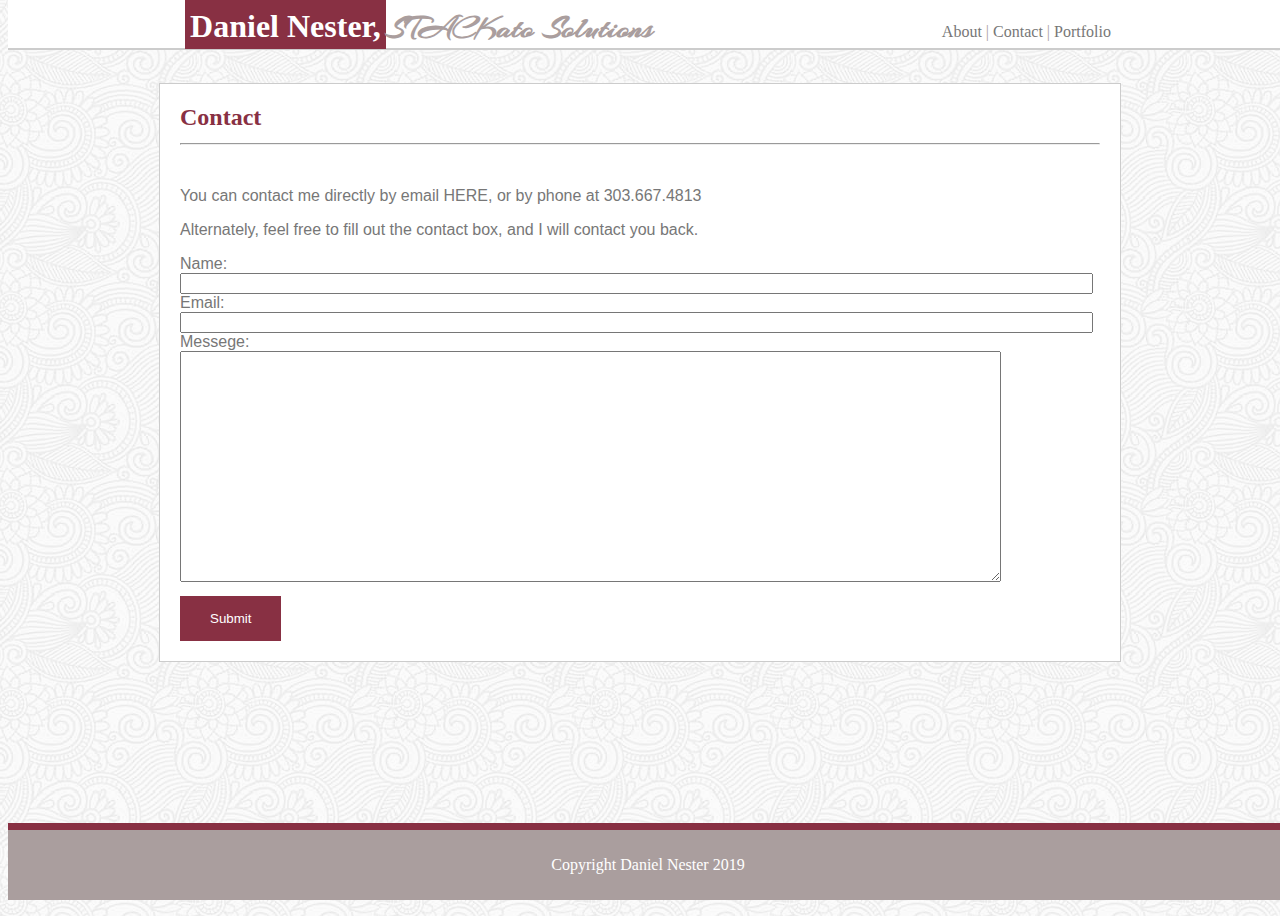
==== contact.html @ e623e780 "attached downloadable resume, updated colors, updated portfolio page, added contact info" ====
<!DOCTYPE html>
<html lang="en">
<head>
    <meta charset="UTF-8">
    <meta name="viewport" content="width=device-width, initial-scale=1.0">
    <meta http-equiv="X-UA-Compatible" content="ie=edge">
    <title>Contact</title>
    <link href="assets/css/styles.css" rel="stylesheet">
    <link href='https://fonts.googleapis.com/css?family=Arizonia' rel='stylesheet'>
</head>
<body>
    <div class="body">
        <div class="back">
            <header class="head">
                <h1 id="title" >Daniel Nester,</h1><h1 id="subtitle">STACKato Solutions</h1>
                <nav class="navigation">
                    <a href="index.html">About</a><span> |</span> <a href="contact.html">Contact</a><span> |</span> <a href="portfolio.html">Portfolio</a>
                </nav>
            </header>
            <div class="contactbox" id="contact">
                <h2>Contact <hr /></h2>
                <p class="break">You can contact me directly by email <a href="mailto:bassoonester@gmail.com">HERE</a>, or by phone at 303.667.4813</p>
                <p class="break">Alternately, feel free to fill out the contact box, and I will contact you back.</p>
            
                    <form class="break" id="forming">
                    Name: <br>
                    <input type="text" size="111%"><br>
                    Email: <br>
                    <input type="text" size="111%"><br>
                    Messege:<br>
                    <textarea rows="15" cols="100%">  
                    </textarea> <br>
                    <input type="submit" value="Submit" class="button">
                </form>
            </div>
            <footer>
                <p style="text-align: center;">Copyright Daniel Nester 2019</p> 
            </footer>
        </div>
   </div> 
</body>
</html>
---- assets/css/styles.css ----
.body {
    min-height:100vh;
    display:grid;
    grid-template-rows: auto 1fr auto;
}
.head {
    border-bottom-style: solid;
    border-color: #cccccc;
    border-width:2px;
    text-align:center;
    color:#ffffff;
    font-family: 'Georgia', Times, Times New Roman, serif;
    background-color:#ffffff;
    width:100%;
    padding-top:8px;
    position:absolute;
    top:0;
    
   
    
   
    
}
#title {
    background-color: #883043;
    display:inline;
    padding:5px;
    padding-top:8px; 
}
.navigation {
    background-color:#ffffff;
    color:#aa9e9e;
    display:inline;
    padding-top:20px;
    margin-left:285px;

}
#subtitle {
    color:#aa9e9e;
    display:inline;
    font-family:'Arizonia';
    
}
a:link {
    text-decoration:none;
    color:#777777;
    
}
a:visited {
    text-decoration:none;
    color:#777777;
}
.about {
    position:relative;
    top:75px;
    border-left:1px solid #cccccc;
    border-right:1px solid #cccccc;
    border-bottom:1px solid #cccccc;
    border-top:1px solid #cccccc;
    width:960px;
    margin:0 auto; 
    background-color:#ffffff;
    font-family:'Arial', 'Helvetica Neue', Helvetica, sans-serif;
    color:#aa9e9e;
    padding-left:20px;
    
}
html {
    background-image: url(../images/symphony.png);
    
}
footer {
    background-color:#aa9e9e;
    padding-top:10px;
    padding-bottom:10px;
    position:fixed;
    bottom:0;
    border-top-style:solid;
    border-color:#883043;
    border-width:7px;
    color:white;
    width:100%;
   

}
h2 {
    color:#883043;
    padding-top:-5px;
    padding-left:20px;
    padding-bottom:10px;
    font-family: 'Georgia', Times, Times New Roman, serif;   
}
#mepic {
    padding-left:20px;
    padding-right:20px;
    padding-top:5px;
    padding-bottom:5px;
}
hr {
    margin-right:20px;
    color:#cccccc;
}
.contactbox {
    padding-bottom:20px;
    padding-top:-20px;
    position:relative;
    top:75px;
    border-left:1px solid #cccccc;
    border-right:1px solid #cccccc;
    border-bottom:1px solid #cccccc;
    border-top:1px solid #cccccc;
    width:960px;
    margin:0 auto; 
    background-color:#ffffff;
    font-family:'Arial', 'Helvetica Neue', Helvetica, sans-serif;
    color:#777777;
    
}
.break {
    padding-left:20px;
}

.button {
    background-color: #883043;
    border: none;
    color: white;
    padding-top:15px;
    padding-bottom:15px;
    padding-left:30px;
    padding-right:30px;
    margin-top:10px;
    text-align: center;
    text-decoration: none;
    display: inline-block; 
    cursor: pointer; 
}
.button:hover {
    background-color:black;
}
.linkpic {
    box-sizing: border-box;
    left:20px;
    margin-bottom:30px;
    margin-left:20px;
    border-style:solid;
    border-width: 1px;
    border-color: #777777;

   
    
}
.btn1, .btn2, .btn3, .btn4 {
    background-color: #883043;
    border: none;
    color: white;
    padding-top:15px;
    padding-bottom:15px;
    padding-left:30px;
    padding-right:30px;
    margin-top:10px;
    text-align: center;
    text-decoration: none;
    display: inline-block;
}

#btn1 {
    padding-left: 53px;
    padding-right:53px;
}

#btn2 {
    padding-left:32px;
    padding-right:32px;
}

#btn3{
    padding-left:53px;
    padding-right:53px;
}
.container {
    position: relative;
    width: 50%;
    
  }
   
  .container .btn1 {
    position: absolute;
    top:-2px;
    left:20px;
    font-size: 16px;
    padding-top:10px;
    padding-bottom:10px;
    padding-left:75px;
    padding-right:68px;
    border: none;
    cursor: pointer;
    border-radius: 5px;
  }
  
  .container .btn1:hover {
    background-color: black;
  }
  .container .btn2 {
    position: absolute;
    top:-2px;
    left:20px;
    font-size: 16px;
    padding-top:10px;
    padding-bottom:10px;
    padding-left:34px;
    padding-right:34px;
    border: none;
    cursor: pointer;
    border-radius: 5px;
  }
  
  .container .btn2:hover {
    background-color: black;
  }
  .container .btn3 {
    position: absolute;
    top:-2px;
    left:20px;
    font-size: 16px;
    padding-top:10px;
    padding-bottom:10px;
    padding-left:60px;
    padding-right:40px;
    border: none;
    cursor: pointer;
    border-radius: 5px;
  }
  
  .container .btn3:hover {
    background-color: black;
  }
  .container .btn4 {
    position: absolute;
    top:-2px;
    left:20px;
    font-size: 16px;
    padding-top:10px;
    padding-bottom:10px;
    padding-left:60px;
    padding-right:40px;
    border: none;
    cursor: pointer;
    border-radius: 5px;
  }
  
  .container .btn4:hover {
    background-color: black;
  }
  #bassoonpic {
      position:absolute;
      top:338px;
      left:270px;
      float:left;
     
  }
 #weatherpic {
     position: absolute;
     top:104px;
     left:270px;
     float:left;
 }


  @media screen and (min-width:769px) and (max-width:980px) {

    #title {
        position:static;
        float:left;
        display:block;
    }
    #subtitle {
    text-align: left;
    margin-top:30px;
    position:static;
    left:0;
    display:block;
    float:left;
    }
    .navigation {
    min-width:100%;
    margin-left:10px;
    padding-top:5px;
    margin-top:40px;
    position:static;
    left:0;
    display:block;
    }
    .about {
    margin-top:50px;
    overflow-wrap:break-word;
    word-wrap:break-word;
    width:750px;
    height:530px;
    }
    #pOne { 
    float:none;
    position:absolute;
    top:100px;
    right:10px;
    max-width:500px;
    overflow-wrap:break-word;
    word-wrap:break-word;
    }
    #pTwo{
    float:none;
    position:absolute;
    top:190px;
    right:10px;
    max-width:500px;
    overflow-wrap:break-word;
    word-wrap:break-word;
    }
    #pThree{
    float:none;
    position:absolute;
    top:300px;
    max-width:700px;
    margin-left:20px;
    overflow-wrap:break-word;
    word-wrap:break-word;
    }
    #pFour{
    float:none;
    position:absolute;
    top:350px;
    max-width:720px;
    overflow-wrap:break-word;
    word-wrap:break-word;
    }
    #pFive{
    float:none;
    position:absolute;
    top:420px;
    max-width:700px;
    overflow-wrap:break-word;
    word-wrap:break-word;
    }
    footer {
    position:absolute;
    bottom:-350px;
    }
    .contactbox {
    max-width:600px;
    }
    input {
    max-width:530px;
    }
    textarea {
    max-width:530px;
    }
    #placeholders {
    margin-top:50px;
    }
    #contact {
    margin-top:50px;
    }
}







  @media screen and (min-width:641px) and (max-width:768px) {
    #title {
    position:static;
    left:0;
    display:block;
    margin-left:-400px;   
    }
    #subtitle {
    text-align: left;
    padding-bottom:5px;
    margin-bottom:5px;
    position:static;
    left:1;
    display:block;
    float:left;
    margin-top:-75px;
    margin-left:310px;
    padding-bottom:55px;
    padding-top:15px;
    background-color:white;
    }
    .navigation {min-width:100%;
    margin-left:0px;
    text-align:left;
    padding-top:5px;
    padding-bottom:5px;
    position:static;
    left:0;
    display:block;
    margin-top:-40px;
    text-align:center;
    float:left;
    }
    .about {
    margin-top:150px;
    overflow-wrap:break-word;
    word-wrap:break-word;
    width:600px;
    height:550px;
    }
    #pOne{ 
    float:left;
    position:absolute;
    top:100px;
    right: 20px;
    max-width:350px;
    overflow-wrap:break-word;
    word-wrap:break-word;
    }
    #pTwo{
    float:none;
    position:absolute;
    top:180px;
    right:20px;
    max-width:350px;
    overflow-wrap:break-word;
    word-wrap:break-word;
    }
    #pThree{
    float:none;
    position:absolute;
    top:320px;
    max-width:600px;
    overflow-wrap:break-word;
    word-wrap:break-word;
    }
    #pFour{
    float:none;
    position:absolute;
    top:370px;
    max-width:600px;
    overflow-wrap:break-word;
    word-wrap:break-word;
    margin-left:-20px;
    }
    #pFive{
    float:none;
    position:absolute;
    top:450px;
    max-width:600px;
    overflow-wrap:break-word;
    word-wrap:break-word;
    margin-left:-20px;
    }
    footer {
    position:absolute;
    bottom:-440px;
    }
    .contactbox {
    margin-top:150px;
    max-width:600px;
    }
    input {
    max-width:530px;
    }
    textarea {
    max-width:530px;
    }
    #placeholders {
    margin-top:100px;
    }
    #contact {
    margin-top:100px;
    }
    #box {
    margin-top:100px;
    }
    }

  @media screen and (max-width:640px) {


#title {

position:static;
left:0;
display:block;
}
#subtitle {
text-align: left;
padding-bottom:5px;
margin-bottom:5px;
position:static;
left:0;
display:block;
}
.navigation {min-width:100%;
 
  margin-left:0px;
  text-align:left;
  padding-top:5px;
  margin-top:5px;
  padding-bottom:5px;
  position:static;
  left:0;
  display:block;
}
.about {
    margin-top:150px;
    overflow-wrap:break-word;
    word-wrap:break-word;
    width:260px;
    height:1100px; 
}
#pOne{ float:none;
    position:absolute;
    top:350px;
    max-width:250px;
    overflow-wrap:break-word;
    word-wrap:break-word;
}
#pTwo{
    float:none;
    position:absolute;
    top:470px;
    max-width:250px;
    overflow-wrap:break-word;
    word-wrap:break-word;
}
#pThree{
    float:none;
    position:absolute;
    top:650px;
    max-width:250px;
    overflow-wrap:break-word;
    word-wrap:break-word;
}
#pFour{
    float:none;
    position:absolute;
    top:770px;
    max-width:250px;
    overflow-wrap:break-word;
    word-wrap:break-word;
    margin-left:-20px;
}
#pFive{
    float:none;
    position:absolute;
    top:930px;
    max-width:250px;
    overflow-wrap:break-word;
    word-wrap:break-word;
    margin-left:-20px;
}
footer {position:absolute;
bottom:-1000px;}
.contactbox {
    margin-top:150px;
    max-width:300px;
}
input {
    max-width:230px;
}
textarea {
    max-width:230px;
}
#placeholders {
    height:870px;
}
#bassoonpic {
float:none;
position:absolute;
top:600px;
left:0px;
}
.btn1  {
    width:56px;
}
.btn2 {
    width:130px;
}
.btn3 {
    width:100px;
}
}
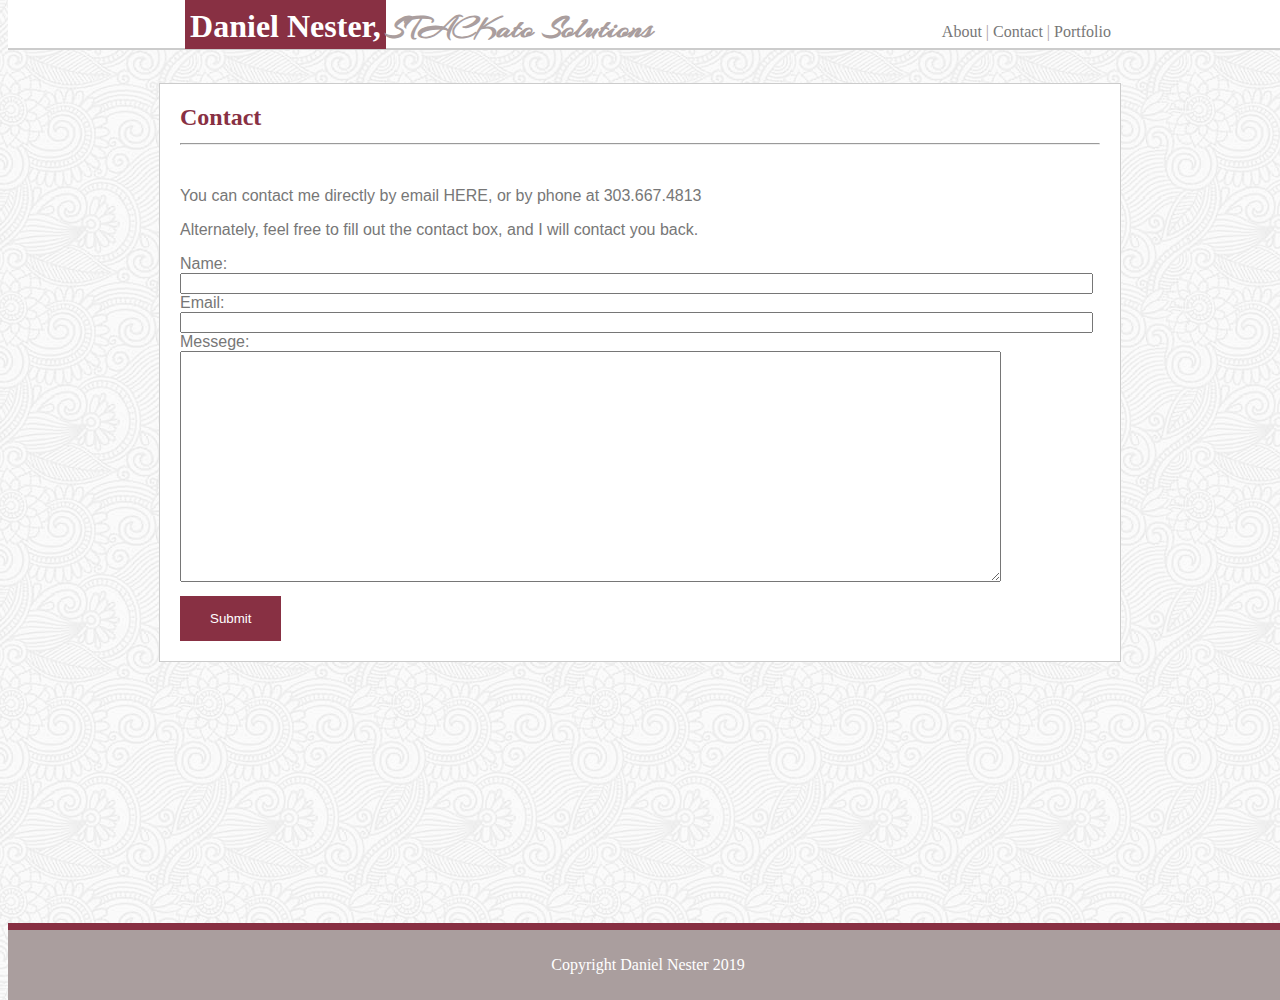
==== commit ca403ebb: "removed node stuff, added outside form submission functionality, built and linked Bonez page" ====
--- a/contact.html
+++ b/contact.html
@@ -22,15 +22,16 @@
                 <p class="break">You can contact me directly by email <a href="mailto:bassoonester@gmail.com">HERE</a>, or by phone at 303.667.4813</p>
                 <p class="break">Alternately, feel free to fill out the contact box, and I will contact you back.</p>
             
-                    <form class="break" id="forming">
+                    <form class="break" id="forming" action="https://formspree.io/xvoplyvd" method="POST" target="_blank">
                     Name: <br>
-                    <input type="text" size="111%"><br>
+                    <input type="text" name="userName" size="111%" id="inputName"><br>
                     Email: <br>
-                    <input type="text" size="111%"><br>
+                    <input type="text" name="userMail" size="111%" id="inputMail"><br>
                     Messege:<br>
-                    <textarea rows="15" cols="100%">  
+                    <textarea name="messege" rows="15" cols="100%" id="inputText">  
                     </textarea> <br>
-                    <input type="submit" value="Submit" class="button">
+                    <input onclick="window.location.href = 'https://tzvik15.github.io/Responsive-Portfolio/index.html';" type="submit" value="Submit" class="button" id="submitBtn">
+                    
                 </form>
             </div>
             <footer>
@@ -38,5 +39,10 @@
             </footer>
         </div>
    </div> 
+   <script
+			  src="https://code.jquery.com/jquery-3.4.1.min.js"
+			  integrity="sha256-CSXorXvZcTkaix6Yvo6HppcZGetbYMGWSFlBw8HfCJo="
+			  crossorigin="anonymous"></script>
+   <script src="script.js"></script>
 </body>
 </html>--- a/assets/css/styles.css
+++ b/assets/css/styles.css
@@ -73,13 +73,14 @@
     background-color:#aa9e9e;
     padding-top:10px;
     padding-bottom:10px;
-    position:fixed;
-    bottom:0;
+    position: absolute;
+    bottom:-100px;
     border-top-style:solid;
     border-color:#883043;
     border-width:7px;
     color:white;
     width:100%;
+    
    
 
 }
@@ -115,9 +116,11 @@
     font-family:'Arial', 'Helvetica Neue', Helvetica, sans-serif;
     color:#777777;
     
+    
 }
 .break {
     padding-left:20px;
+    padding-right:20px;
 }
 
 .button {
@@ -162,7 +165,77 @@
     text-decoration: none;
     display: inline-block;
 }
-
+#btn1 #bonezPop {
+    visibility: hidden;
+    width: 250px;
+    background-color: #883043;
+    color: #aa9e9e;
+    text-align: center;
+    border-radius: 6px;
+    border-style: solid;
+    border-color: black;
+    border-width: 2px;
+    padding: 5px 0;
+    position: absolute;
+    z-index: 1;
+}
+#btn1:hover #bonezPop {
+    visibility: visible;
+  }
+  #btn2 #pythonPop {
+    visibility: hidden;
+    width: 250px;
+    background-color: #883043;
+    color: #aa9e9e;
+    text-align: center;
+    border-radius: 6px;
+    border-style: solid;
+    border-color: black;
+    border-width: 2px;
+    padding: 5px 0;
+    position: absolute;
+    z-index: 1;
+}
+#btn2:hover #pythonPop {
+    visibility: visible;
+  }
+
+  #btn3 #weatherPop {
+    visibility: hidden;
+    width: 250px;
+    background-color: #883043;
+    color: #aa9e9e;
+    text-align: center;
+    border-radius: 6px;
+    border-style: solid;
+    border-color: black;
+    border-width: 2px;
+    padding: 5px 0;
+    position: absolute;
+    z-index: 1;
+}
+#btn3:hover #weatherPop {
+    visibility: visible;
+  }
+
+  #btn4 #bsnPop {
+    visibility: hidden;
+    width: 250px;
+    background-color: #883043;
+    color: #aa9e9e;
+    text-align: center;
+    border-radius: 6px;
+    border-style: solid;
+    border-color: black;
+    border-width: 2px;
+    padding: 5px 0;
+    position: absolute;
+    z-index: 1;
+}
+#btn4:hover #bsnPop {
+    visibility: visible;
+  }
+  
 #btn1 {
     padding-left: 53px;
     padding-right:53px;
@@ -584,4 +657,11 @@
 }
 }
 
-
+#bonezPic{
+    max-width: 100%;
+    max-height: 500px;
+}
+
+#boneFoot{
+    bottom:-350px;
+}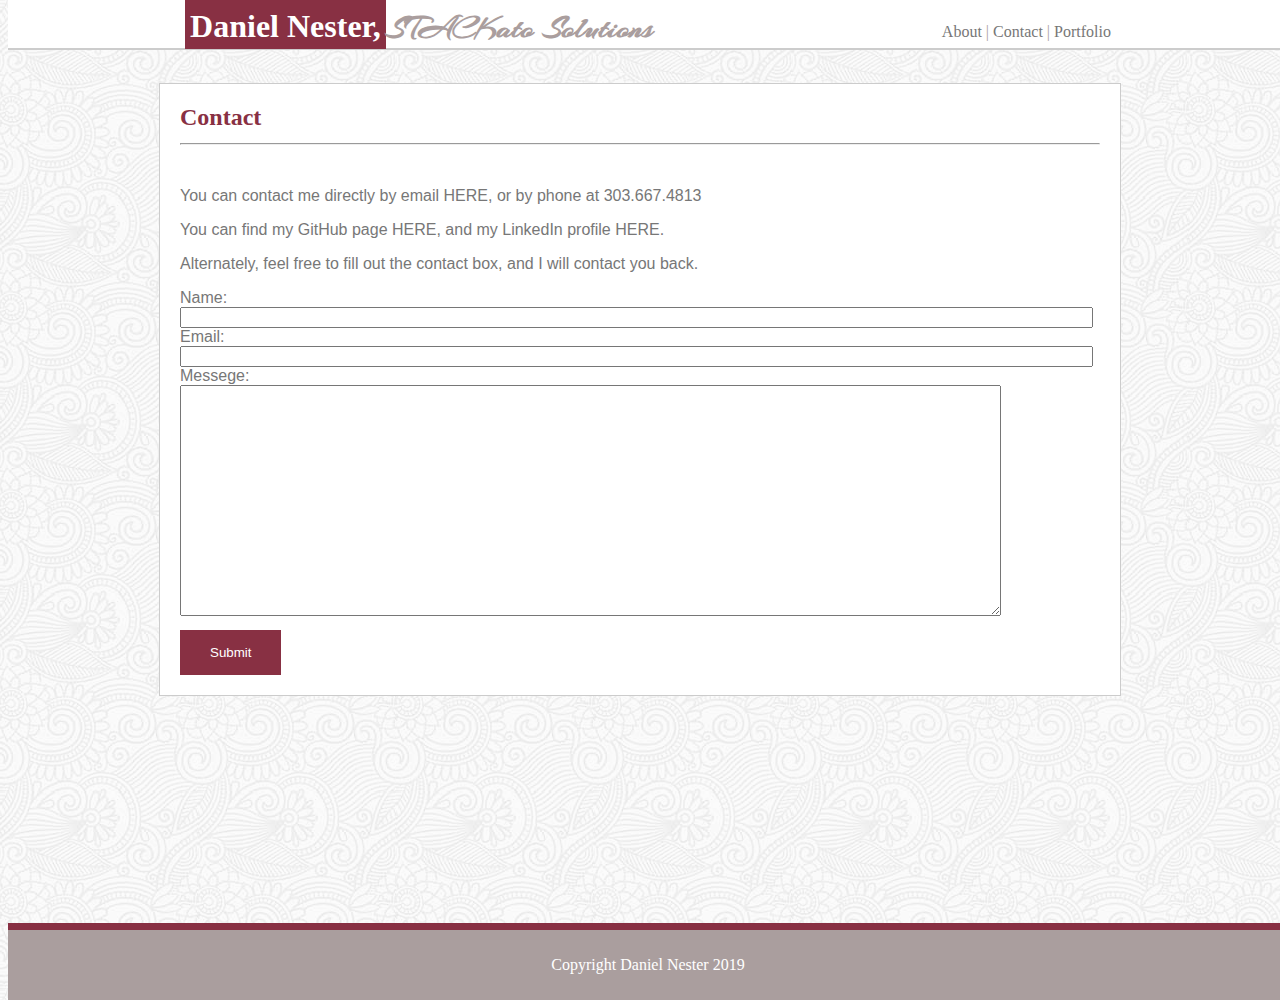
==== commit c570872e: "minor changes to CSS, added links to github" ====
--- a/contact.html
+++ b/contact.html
@@ -20,6 +20,7 @@
             <div class="contactbox" id="contact">
                 <h2>Contact <hr /></h2>
                 <p class="break">You can contact me directly by email <a href="mailto:bassoonester@gmail.com">HERE</a>, or by phone at 303.667.4813</p>
+                <p class="break">You can find my GitHub page <a href="https://github.com/tzvik15" target="_blank">HERE</a>, and my LinkedIn profile <a href="https://www.linkedin.com/in/daniel-nester-aa074a189/" target="_blank">HERE</a>.</p>
                 <p class="break">Alternately, feel free to fill out the contact box, and I will contact you back.</p>
             
                     <form class="break" id="forming" action="https://formspree.io/xvoplyvd" method="POST" target="_blank">
--- a/assets/css/styles.css
+++ b/assets/css/styles.css
@@ -434,12 +434,6 @@
     }
 }
 
-
-
-
-
-
-
   @media screen and (min-width:641px) and (max-width:768px) {
     #title {
     position:static;
@@ -664,4 +658,24 @@
 
 #boneFoot{
     bottom:-350px;
+}
+
+#pythonPic{
+    max-width:100%;
+    max-height: 500px;
+}
+
+#weatherPic{
+    max-width: 100%;
+    max-height: 500px;
+}
+
+#bsnPic{
+    max-width: 100%;
+    max-height: 500px;
+}
+
+a:hover {
+    background-color:#883043;
+    color:white;
 }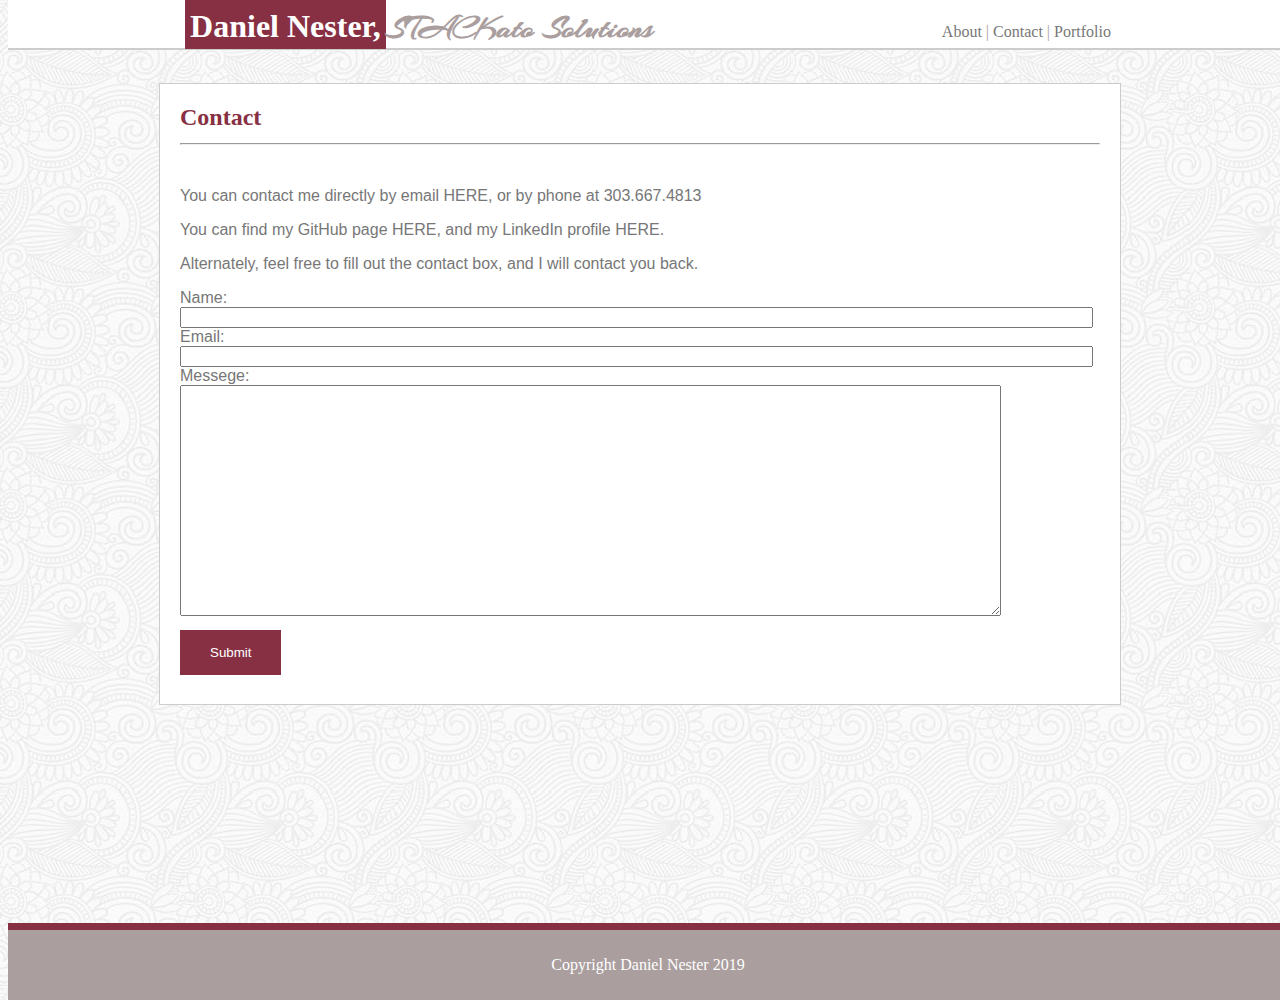
==== commit 7ca8a89e: "Update contact.html" ====
--- a/contact.html
+++ b/contact.html
@@ -1,7 +1,7 @@
 <!DOCTYPE html>
 <html lang="en">
 <head>
-    <meta charset="UTF-8">
+    <meta charset="UTF-8"/>
     <meta name="viewport" content="width=device-width, initial-scale=1.0">
     <meta http-equiv="X-UA-Compatible" content="ie=edge">
     <title>Contact</title>
@@ -19,7 +19,7 @@
             </header>
             <div class="contactbox" id="contact">
                 <h2>Contact <hr /></h2>
-                <p class="break">You can contact me directly by email <a href="mailto:bassoonester@gmail.com">HERE</a>, or by phone at 303.667.4813</p>
+                <p class="break">You can contact me directly by email <a href="mailto:stackatosolutions@gmail.com">HERE</a>, or by phone at 303.667.4813</p>
                 <p class="break">You can find my GitHub page <a href="https://github.com/tzvik15" target="_blank">HERE</a>, and my LinkedIn profile <a href="https://www.linkedin.com/in/daniel-nester-aa074a189/" target="_blank">HERE</a>.</p>
                 <p class="break">Alternately, feel free to fill out the contact box, and I will contact you back.</p>
             
@@ -35,7 +35,7 @@
                     
                 </form>
             </div>
-            <footer>
+            <footer id="contactFoot">
                 <p style="text-align: center;">Copyright Daniel Nester 2019</p> 
             </footer>
         </div>
@@ -46,4 +46,4 @@
 			  crossorigin="anonymous"></script>
    <script src="script.js"></script>
 </body>
-</html>+</html>
--- a/assets/css/styles.css
+++ b/assets/css/styles.css
@@ -1,681 +1,1283 @@
 .body {
-    min-height:100vh;
-    display:grid;
-    grid-template-rows: auto 1fr auto;
+  min-height: 100vh;
+  display: grid;
+  grid-template-rows: auto 1fr auto;
 }
 .head {
-    border-bottom-style: solid;
-    border-color: #cccccc;
-    border-width:2px;
-    text-align:center;
-    color:#ffffff;
-    font-family: 'Georgia', Times, Times New Roman, serif;
-    background-color:#ffffff;
-    width:100%;
-    padding-top:8px;
-    position:absolute;
-    top:0;
-    
-   
-    
-   
-    
+  border-bottom-style: solid;
+  border-color: #cccccc;
+  border-width: 2px;
+  text-align: center;
+  color: #ffffff;
+  font-family: "Georgia", Times, Times New Roman, serif;
+  background-color: #ffffff;
+  width: 100%;
+  padding-top: 8px;
+  position: absolute;
+  top: 0;
 }
 #title {
-    background-color: #883043;
-    display:inline;
-    padding:5px;
-    padding-top:8px; 
+  background-color: #883043;
+  display: inline;
+  padding: 5px;
+  padding-top: 8px;
 }
 .navigation {
-    background-color:#ffffff;
-    color:#aa9e9e;
-    display:inline;
-    padding-top:20px;
-    margin-left:285px;
-
+  background-color: #ffffff;
+  color: #aa9e9e;
+  display: inline;
+  padding-top: 20px;
+  margin-left: 285px;
 }
 #subtitle {
-    color:#aa9e9e;
-    display:inline;
-    font-family:'Arizonia';
-    
-}
+  color: #aa9e9e;
+  display: inline;
+  font-family: "Arizonia";
+  }
 a:link {
-    text-decoration:none;
-    color:#777777;
-    
+  text-decoration: none;
+  color: #777777;
 }
 a:visited {
-    text-decoration:none;
-    color:#777777;
+  text-decoration: none;
+  color: #777777;
 }
 .about {
-    position:relative;
-    top:75px;
-    border-left:1px solid #cccccc;
-    border-right:1px solid #cccccc;
-    border-bottom:1px solid #cccccc;
-    border-top:1px solid #cccccc;
-    width:960px;
-    margin:0 auto; 
-    background-color:#ffffff;
-    font-family:'Arial', 'Helvetica Neue', Helvetica, sans-serif;
-    color:#aa9e9e;
-    padding-left:20px;
-    
+  position: relative;
+  top: 75px;
+  border-left: 1px solid #cccccc;
+  border-right: 1px solid #cccccc;
+  border-bottom: 1px solid #cccccc;
+  border-top: 1px solid #cccccc;
+  width: 960px;
+  margin: 0 auto;
+  background-color: #ffffff;
+  font-family: "Arial", "Helvetica Neue", Helvetica, sans-serif;
+  color: #aa9e9e;
+  padding-left: 20px;
 }
 html {
-    background-image: url(../images/symphony.png);
-    
+  background-image: url(../images/symphony.png);
 }
 footer {
-    background-color:#aa9e9e;
-    padding-top:10px;
-    padding-bottom:10px;
-    position: absolute;
-    bottom:-100px;
-    border-top-style:solid;
-    border-color:#883043;
-    border-width:7px;
-    color:white;
-    width:100%;
-    
-   
-
-}
-h2 {
-    color:#883043;
-    padding-top:-5px;
-    padding-left:20px;
-    padding-bottom:10px;
-    font-family: 'Georgia', Times, Times New Roman, serif;   
+  background-color: #aa9e9e;
+  padding-top: 10px;
+  padding-bottom: 10px;
+  position: absolute;
+  bottom: -100px;
+  border-top-style: solid;
+  border-color: #883043;
+  border-width: 7px;
+  color: white;
+  width: 100%;
+}
+h2, h4 {
+  color: #883043;
+  padding-top: -5px;
+  padding-left: 20px;
+  padding-bottom: 10px;
+  font-family: "Georgia", Times, Times New Roman, serif;
 }
 #mepic {
-    padding-left:20px;
-    padding-right:20px;
-    padding-top:5px;
-    padding-bottom:5px;
+  padding-left: 20px;
+  padding-right: 20px;
+  padding-top: 5px;
+  padding-bottom: 5px;
+  float: left;
+  height: 200px;
+  width: 180px;
 }
 hr {
-    margin-right:20px;
-    color:#cccccc;
+  margin-right: 20px;
+  color: #cccccc;
 }
 .contactbox {
-    padding-bottom:20px;
-    padding-top:-20px;
-    position:relative;
-    top:75px;
-    border-left:1px solid #cccccc;
-    border-right:1px solid #cccccc;
-    border-bottom:1px solid #cccccc;
-    border-top:1px solid #cccccc;
-    width:960px;
-    margin:0 auto; 
-    background-color:#ffffff;
-    font-family:'Arial', 'Helvetica Neue', Helvetica, sans-serif;
-    color:#777777;
-    
-    
+  padding-bottom: 20px;
+  padding-top: -20px;
+  position: relative;
+  top: 75px;
+  border-left: 1px solid #cccccc;
+  border-right: 1px solid #cccccc;
+  border-bottom: 1px solid #cccccc;
+  border-top: 1px solid #cccccc;
+  width: 960px;
+  height: 600px;
+  margin: 0 auto;
+  background-color: #ffffff;
+  font-family: "Arial", "Helvetica Neue", Helvetica, sans-serif;
+  color: #777777;
+}
+#flintBox {
+  height: 1000px;
+}
+#bonezBox {
+  height: 950px;
+}
+#burgerBox {
+  height: 800px;
+}
+#weatherBox {
+  height: 650px;
+}
+#pythonBox {
+  height: 950px;
+}
+#bsnBox {
+  height: 700px;
 }
 .break {
-    padding-left:20px;
-    padding-right:20px;
+  padding-left: 20px;
+  padding-right: 20px;
 }
 
 .button {
-    background-color: #883043;
-    border: none;
-    color: white;
-    padding-top:15px;
-    padding-bottom:15px;
-    padding-left:30px;
-    padding-right:30px;
-    margin-top:10px;
+  background-color: #883043;
+  border: none;
+  color: white;
+  padding-top: 15px;
+  padding-bottom: 15px;
+  padding-left: 30px;
+  padding-right: 30px;
+  margin-top: 10px;
+  text-align: center;
+  text-decoration: none;
+  display: inline-block;
+  cursor: pointer;
+}
+.button:hover {
+  background-color: black;
+}
+.linkpic {
+  box-sizing: border-box;
+  left: 20px;
+  margin-bottom: 30px;
+  margin-left: 20px;
+  border-style: solid;
+  border-width: 1px;
+  border-color: #777777;
+}
+.btn1,
+.btn2,
+.btn3,
+.btn4,
+.btn5,
+.btn6,
+.btn7 {
+  background-color: #883043;
+  border: none;
+  color: white;
+  padding-top: 15px;
+  padding-bottom: 15px;
+  padding-left: 30px;
+  padding-right: 30px;
+  margin-top: 10px;
+  text-align: center;
+  text-decoration: none;
+  display: inline-block;
+}
+#btn1 {
+  position: absolute;
+  left:20px;
+  padding-left: 23px;
+  padding-right: 23px;
+}
+#btn1 #bonezPop {
+  visibility: hidden;
+  width: 250px;
+  background-color: #883043;
+  color: #aa9e9e;
+  text-align: center;
+  border-radius: 6px;
+  border-style: solid;
+  border-color: black;
+  border-width: 2px;
+  padding: 5px 0;
+  position: absolute;
+  z-index: 1;
+}
+#btn1:hover #bonezPop {
+  visibility: visible;
+}
+.container #btn1 {
+  position: absolute;
+  top: -2px;
+  left: 20px;
+  font-size: 16px;
+  padding-top: 10px;
+  padding-bottom: 10px;
+  padding-left: 53px;
+  padding-right: 53px;
+  border: none;
+  cursor: pointer;
+  border-radius: 5px;
+}
+
+#btn2 #pythonPop {
+  visibility: hidden;
+  width: 250px;
+  background-color: #883043;
+  color: #aa9e9e;
+  text-align: center;
+  border-radius: 6px;
+  border-style: solid;
+  border-color: black;
+  border-width: 2px;
+  padding: 5px 0;
+  position: absolute;
+  z-index: 1;
+}
+#btn2:hover #pythonPop {
+  visibility: visible;
+}
+
+#btn3 #weatherPop {
+  visibility: hidden;
+  width: 250px;
+  background-color: #883043;
+  color: #aa9e9e;
+  text-align: center;
+  border-radius: 6px;
+  border-style: solid;
+  border-color: black;
+  border-width: 2px;
+  padding: 5px 0;
+  position: absolute;
+  z-index: 1;
+}
+#btn3:hover #weatherPop {
+  visibility: visible;
+}
+
+#btn4 #bsnPop {
+  visibility: hidden;
+  width: 250px;
+  background-color: #883043;
+  color: #aa9e9e;
+  text-align: center;
+  border-radius: 6px;
+  border-style: solid;
+  border-color: black;
+  border-width: 2px;
+  padding: 5px 0;
+  position: absolute;
+  z-index: 1;
+}
+#btn4:hover #bsnPop {
+  visibility: visible;
+}
+
+#btn2 {
+  padding-left: 32px;
+  padding-right: 32px;
+}
+
+#btn3 {
+  padding-left: 53px;
+  padding-right: 53px;
+}
+#btn5 {
+  position: absolute;
+  left: 20px;
+  top: 0px;
+  padding-left: 59px;
+  padding-right: 59px;
+  font-size: 16px;
+  padding-top: 10px;
+  padding-bottom: 10px;
+  border-radius: 5px;
+}
+#btn6 {
+  position: absolute;
+  left: 20px;
+  top: -3px;
+  padding-left: 58px;
+  padding-right: 57px;
+  font-size: 16px;
+  padding-top: 10px;
+  padding-bottom: 10px;
+  border-radius: 5px;
+  text-align: left;
+  display: inline;
+  white-space: nowrap;
+}
+
+
+.container .btn5:hover {
+  background-color: black;
+  cursor: pointer;
+}
+.container .btn2 {
+  position: absolute;
+  top: 0px;
+  left:20px;
+  font-size: 16px;
+  padding-top: 10px;
+  padding-bottom: 10px;
+  padding-left: 34px;
+  padding-right: 34px;
+  border: none;
+  cursor: pointer;
+  border-radius: 5px;
+}
+
+.container .btn6 {
+  position: absolute;
+  top: -2px;
+  left: -40px;
+  font-size: 16px;
+  padding-top: 10px;
+  padding-bottom: 10px;
+  padding-left: 34px;
+  padding-right: 34px;
+  border: none;
+  cursor: pointer;
+  border-radius: 5px;
+}
+
+.container .btn2:hover {
+  background-color: black;
+}
+.container .btn3 {
+  position: absolute;
+  top: -2px;
+  left: 20px;
+  font-size: 16px;
+  padding-top: 10px;
+  padding-bottom: 10px;
+  padding-left: 60px;
+  padding-right: 40px;
+  border: none;
+  cursor: pointer;
+  border-radius: 5px;
+}
+
+.container .btn3:hover {
+  background-color: black;
+}
+.container .btn4 {
+  position: absolute;
+  top: -2px;
+  left: 20px;
+  font-size: 16px;
+  padding-top: 10px;
+  padding-bottom: 10px;
+  padding-left: 60px;
+  padding-right: 40px;
+  border: none;
+  cursor: pointer;
+  border-radius: 5px;
+}
+.container .btn5 {
+  position: absolute;
+  top: -2px;
+  left: -40px;
+  font-size: 16px;
+  padding-top: 10px;
+  padding-bottom: 10px;
+  padding-left: 60px;
+  padding-right: 40px;
+  border: none;
+  cursor: pointer;
+  border-radius: 5px;
+}
+
+.container .btn4:hover {
+  background-color: black;
+}
+
+#linkOne{
+  position: absolute;
+  top:100px;
+  left:0px;
+}
+
+#linkThree {
+  position: absolute;
+  top: 100px;
+  left: 460px;
+}
+
+#linkFive {
+  position: absolute;
+  top:320px;
+}
+.container .btn6:hover {
+  background-color: black;
+}
+
+#linkSix{
+  position: absolute;
+  top: 320px;
+  left: 230px;
+  /* float: left; */
+}
+#linkTwo {
+  position: absolute;
+  top: 100px;
+  left: 230px;
+}
+#linkTwo #btn1:hover {
+  background-color: black;
+}
+#bonezPic {
+  max-width: 100%;
+  max-height: 500px;
+}
+#flintPic {
+  max-width: 100%;
+  max-height: 500px;
+}
+#restPic {
+  max-width: 100%;
+  max-height: 500px;
+}
+#restBox {
+  height:750px;
+}
+#burgerPic {
+  max-width: 100%;
+  max-height: 500px;
+}
+#linkSeven{
+  position: absolute;
+  top: 321px;
+  left: 460px;
+}
+#linkFour {
+  position: absolute;
+  top:100px;
+  left:690px;
+}
+
+#linkFour #btn7:hover {
+  background-color: black;
+}
+
+#btn7 {
+  white-space: nowrap;
+}
+
+#btn7 #restPop {
+  visibility: hidden;
+  width: 250px;
+  background-color: #883043;
+  color: #aa9e9e;
+  text-align: center;
+  border-radius: 6px;
+  border-style: solid;
+  border-color: black;
+  border-width: 2px;
+  padding: 5px 0;
+  position: absolute;
+  z-index: 1;
+  white-space: normal;
+}
+#btn7:hover #restPop {
+  visibility: visible;
+}
+.container #btn7 {
+  position: absolute;
+  top: -2px;
+  left: 20px;
+  font-size: 16px;
+  padding-top: 10px;
+  padding-bottom: 10px;
+  padding-left: 46px;
+  padding-right: 46px;
+  border: none;
+  cursor: pointer;
+  border-radius: 5px;
+  
+}
+#boneFoot {
+  bottom: -450px;
+}
+#flintFoot {
+  bottom: -550px;
+}
+#restFoot {
+  bottom: -250px;
+}
+#burgerFoot {
+  bottom: -300px;
+}
+#pythonPic {
+  max-width: 100%;
+  max-height: 500px;
+}
+#weatherPic {
+  max-width: 100%;
+  max-height: 500px;
+}
+#bsnPic {
+  max-width: 100%;
+  max-height: 500px;
+}
+a:hover {
+  background-color: #883043;
+  color: white;
+}
+#pythonFoot {
+  position: absolute;
+  bottom: -450px;
+}
+#bsnFoot {
+  position: absolute;
+  bottom: -200px;
+}
+#weatherFoot {
+  bottom: -150px;
+}
+
+#btn5 #burgerPop {
+  visibility: hidden;
+  width: 250px;
+  background-color: #883043;
+  color: #aa9e9e;
+  text-align: center;
+  border-radius: 6px;
+  border-style: solid;
+  border-color: black;
+  border-width: 2px;
+  padding: 5px 0;
+  position: absolute;
+  z-index: 1;
+}
+#btn5:hover #burgerPop {
+  visibility: visible;
+}
+
+#btn6 #flintPop {
+  visibility: hidden;
+  width: 250px;
+  background-color: #883043;
+  color: #aa9e9e;
+  text-align: center;
+  border-radius: 6px;
+  border-style: solid;
+  border-color: black;
+  border-width: 2px;
+  padding: 5px 0;
+  position: absolute;
+  z-index: 1;
+  white-space: normal;
+}
+#btn6:hover #flintPop {
+  visibility: visible;
+}
+
+.modal {
+  display: none; /* Hidden by default */
+  position: fixed; /* Stay in place */
+  z-index: 1; /* Sit on top */
+  left: 0;
+  top: 0;
+  width: 100%; /* Full width */
+  height: 100%; /* Full height */
+  overflow: auto; /* Enable scroll if needed */
+  background-color: rgb(0, 0, 0); /* Fallback color */
+  background-color: rgba(0, 0, 0, 0.4); /* Black w/ opacity */
+}
+
+/* Modal Content/Box */
+.modal-content {
+  background-color: #fefefe;
+  color: #883043;
+  margin: 15% auto; /* 15% from the top and centered */
+  padding: 20px;
+  border: 1px solid #888;
+  width: 80%; /* Could be more or less, depending on screen size */
+}
+
+/* The Close Button */
+.close-btn {
+  color: #aaa;
+  float: right;
+  font-size: 28px;
+  font-weight: bold;
+}
+
+.close-btn:hover,
+.close-btn:focus {
+  color: black;
+  text-decoration: none;
+  cursor: pointer;
+}
+
+@media screen and (min-width: 769px) and (max-width: 980px) {
+  #title {
+    position: static;
+    float: left;
+    display: block;
+  }
+  #subtitle {
+    text-align: left;
+    margin-top: 30px;
+    position: static;
+    left: 0;
+    display: block;
+    float: left;
+  }
+  .navigation {
+    min-width: 100%;
+    margin-left: 10px;
+    padding-top: 5px;
+    margin-top: 40px;
+    position: static;
+    left: 0;
+    display: block;
+  }
+  #box {
+    margin-top: 50px;
+    height: 780px;
+  }
+  .about {
+    margin-top: 150px;
+    overflow-wrap: break-word;
+    word-wrap: break-word;
+    width: 750px;
+    height: 530px;
+  }
+  #pOne {
+    float: left;
+    position: absolute;
+    top: 100px;
+    right: 10px;
+    left: 50px;
+    margin-left: 170px;
+    max-width: 500px;
+    overflow-wrap: break-word;
+    word-wrap: break-word;
+  }
+  #pTwo {
+    float: none;
+    position: absolute;
+    top: 190px;
+    right: 10px;
+    left: 50px;
+    margin-left: 170px;
+    max-width: 500px;
+    overflow-wrap: break-word;
+    word-wrap: break-word;
+  }
+  #pThree {
+    float: none;
+    position: absolute;
+    top: 330px;
+    max-width: 700px;
+    overflow-wrap: break-word;
+    word-wrap: break-word;
+  }
+  #pFour {
+    float: none;
+    position: absolute;
+    top: 400px;
+    max-width: 720px;
+    overflow-wrap: break-word;
+    word-wrap: break-word;
+  }
+  #pFive {
+    float: none;
+    position: absolute;
+    top: 490px;
+    max-width: 700px;
+    overflow-wrap: break-word;
+    word-wrap: break-word;
+  }
+  #pSix {
+    float: none;
+    position: absolute;
+    top: 600px;
+    max-width: 700px;
+    overflow-wrap: break-word;
+    word-wrap: break-word;
+  }
+  #pSeven {
+    float: none;
+    position: absolute;
+    top: 690px;
+    max-width: 700px;
+    overflow-wrap: break-word;
+    word-wrap: break-word;
+  }
+  footer {
+    position: absolute;
+    bottom: -350px;
+  }
+  .contactbox {
+    max-width: 600px;
+    margin-top: 50px;
+  }
+  input {
+    max-width: 530px;
+  }
+  textarea {
+    max-width: 530px;
+  }
+  #placeholders {
+    margin-top: 50px;
+    height: 1000px;
+  }
+  #contact {
+    margin-top: 50px;
+  }
+  #indexFoot {
+    bottom: -600px;
+  }
+  #contactFoot {
+    bottom: -410px;
+  }
+  #portFoot {
+    bottom: -600px;
+  }
+  #boneFoot {
+    bottom: -550px;
+  }
+  #pythonFoot {
+    bottom: -580px;
+  }
+  #bsnFoot {
+    bottom: -380px;
+  }
+  #linkThree {
+    top:330px;
+    left: 0px;
+  }
+  #linkFour {
+    top: 330px;
+    left: 230px;
+  }
+  #linkFive {
+    top: 560px;
+  }
+  #linkSix {
+    top: 560px;
+  }
+  #linkSeven {
+    top: 780px;
+    left: 0;
+  }
+  #flintFoot {
+    bottom: -650px;
+  }
+  #burgerFoot {
+    bottom: -500px;
+  }
+  #restFoot {
+    bottom: -400px;
+  }
+  #weatherFoot {
+    bottom: -300px;
+  }
+}
+
+@media screen and (min-width: 641px) and (max-width: 768px) {
+  #title {
+    position: static;
+    left: 0;
+    display: block;
+    margin-left: -300px;
+    padding-left: 20px;
+  }
+  #subtitle {
+    text-align: left;
+    margin-bottom: 5px;
+    position: static;
+    left: 1;
+    display: block;
+    float: left;
+    margin-top: -75px;
+    margin-left: 310px;
+    padding-bottom: 55px;
+    padding-top: 15px;
+    background-color: white;
+    padding-left: 20px;
+
+    padding-right: 40px;
+  }
+  .navigation {
+    min-width: 100%;
+    margin-left: 0px;
+    text-align: left;
+    padding-top: 5px;
+    padding-bottom: 5px;
+    position: static;
+    left: 0;
+    display: block;
+    margin-top: -40px;
     text-align: center;
-    text-decoration: none;
-    display: inline-block; 
-    cursor: pointer; 
-}
-.button:hover {
-    background-color:black;
-}
-.linkpic {
-    box-sizing: border-box;
-    left:20px;
-    margin-bottom:30px;
-    margin-left:20px;
-    border-style:solid;
-    border-width: 1px;
-    border-color: #777777;
-
-   
-    
-}
-.btn1, .btn2, .btn3, .btn4 {
-    background-color: #883043;
-    border: none;
-    color: white;
-    padding-top:15px;
-    padding-bottom:15px;
-    padding-left:30px;
-    padding-right:30px;
-    margin-top:10px;
-    text-align: center;
-    text-decoration: none;
-    display: inline-block;
-}
-#btn1 #bonezPop {
+    float: left;
+  }
+  .about {
+    margin-top: 150px;
+    overflow-wrap: break-word;
+    word-wrap: break-word;
+    width: 600px;
+    height: 550px;
+  }
+  #pOne {
+    float: left;
+    position: absolute;
+    top: 100px;
+    right: 10px;
+    max-width: 350px;
+    overflow-wrap: break-word;
+    word-wrap: break-word;
+    margin-left: 10px;
+  }
+  #pTwo {
+    float: none;
+    position: absolute;
+    top: 180px;
+    right: 10px;
+    max-width: 350px;
+    overflow-wrap: break-word;
+    word-wrap: break-word;
+  }
+  #pThree {
+    float: none;
+    position: absolute;
+    top: 300px;
+    max-width: 600px;
+    overflow-wrap: break-word;
+    word-wrap: break-word;
+  }
+  #pFour {
+    float: none;
+    position: absolute;
+    top: 370px;
+    max-width: 600px;
+    overflow-wrap: break-word;
+    word-wrap: break-word;
+  }
+  #pFive {
+    float: none;
+    position: absolute;
+    top: 460px;
+    max-width: 600px;
+    overflow-wrap: break-word;
+    word-wrap: break-word;
+  }
+  #pSix {
+    float: none;
+    position: absolute;
+    top: 570px;
+    max-width: 600px;
+    overflow-wrap: break-word;
+    word-wrap: break-word;
+  }
+  #pSeven {
+    float: none;
+    position: absolute;
+    top: 650px;
+    max-width: 600px;
+    overflow-wrap: break-word;
+    word-wrap: break-word;
+  }
+  #box {
+    height: 720px;
+  }
+  footer {
+    position: absolute;
+    bottom: -600px;
+  }
+  .contactbox {
+    margin-top: 100px;
+    max-width: 600px;
+  }
+  input {
+    max-width: 530px;
+  }
+  textarea {
+    max-width: 530px;
+  }
+  #placeholders {
+    margin-top: 100px;
+    height: 1000px;
+  }
+ 
+  #contact {
+    margin-top: 100px;
+  }
+  #box {
+    margin-top: 100px;
+  }
+  #btn1:hover #bonezPop,
+  #btn2:hover #pythonPop,
+  #btn3:hover #weatherPop,
+  #btn4:hover #bsnPop,
+  #btn5:hover #burgerPop,
+  #btn6:hover #flintPop,
+  #btn7:hover #restPop {
     visibility: hidden;
-    width: 250px;
-    background-color: #883043;
-    color: #aa9e9e;
-    text-align: center;
-    border-radius: 6px;
-    border-style: solid;
-    border-color: black;
-    border-width: 2px;
-    padding: 5px 0;
-    position: absolute;
-    z-index: 1;
-}
-#btn1:hover #bonezPop {
-    visibility: visible;
-  }
-  #btn2 #pythonPop {
+  }
+  .break {
+    padding-right: 10px;
+  }
+  #contactFoot {
+    position: absolute;
+    bottom: -450px;
+  }
+  #portFoot {
+    bottom: -650px;
+  }
+  #boneFoot {
+    bottom: -620px;
+  }
+  #weatherFoot {
+    bottom: -400px;
+  }
+  #pythonFoot {
+    bottom: -650px;
+  }
+  #bsnFoot {
+    bottom: -430px;
+  }
+  #burgerFoot {
+    bottom: -550px;
+  }
+  #restFoot {
+    bottom: -450px;
+  }
+  #flintFoot {
+    bottom: -700px;
+  }
+  #linkThree{
+    position: absolute;
+    top:1040px;
+    left:-320px;
+  }
+
+  #linkSeven{
+    position: absolute;
+    float: left;
+    top:805px;
+    left:-540px;
+  }
+  #linkOne{
+    position: absolute;
+    top:100px;
+  }
+  #linkTwo {
+    position: absolute;
+    top: 100px;
+  }
+  #linkThree {
+    position: absolute;
+    top: 330px;
+    left:0px;
+  }
+  #linkFour {
+    position: absolute;
+    top: 330px;
+    left:230px;
+  }
+  #linkFive {
+    position: absolute;
+    top: 560px;
+    left:0px;
+  }
+  #linkSix {
+    position: absolute;
+    top: 560px;
+    left:230px;
+  }
+  #linkSeven {
+    position: absolute;
+    top: 790px;
+    left:0px;
+  }
+}
+
+@media screen and (max-width: 640px) {
+  #title {
+    position: static;
+    left: 0;
+    display: block;
+    margin-bottom: 100px;
+  }
+  #subtitle {
+    text-align: left;
+    padding-bottom: 5px;
+    margin-bottom: 5px;
+    position: absolute;
+    top: 70px;
+    left: 0;
+    display: block;
+  }
+  #box {
+    height: 1750px;
+    width: 100%;
+  }
+  .navigation {
+    min-width: 100%;
+    margin-left: 0px;
+    text-align: left;
+    padding-top: 5px;
+    margin-top: 5px;
+    padding-bottom: 5px;
+    position: absolute;
+    top: 200px;
+    left: 0;
+    display: block;
+  }
+  .about {
+    margin-top: 150px;
+    overflow-wrap: break-word;
+    word-wrap: break-word;
+    width: 260px;
+    height: 1200px;
+    margin-left: -10px;
+  }
+  #pOne {
+    float: none;
+    position: absolute;
+    top: 320px;
+    max-width: 250px;
+    overflow-wrap: break-word;
+    word-wrap: break-word;
+    margin-left: -10px;
+  }
+  #pTwo {
+    float: none;
+    position: absolute;
+    top: 460px;
+    max-width: 250px;
+    overflow-wrap: break-word;
+    word-wrap: break-word;
+    margin-left: -10px;
+  }
+  #pThree {
+    float: none;
+    position: absolute;
+    top: 690px;
+    max-width: 250px;
+    overflow-wrap: break-word;
+    word-wrap: break-word;
+    margin-left: -10px;
+  }
+  #pFour {
+    float: none;
+    position: absolute;
+    top: 850px;
+    max-width: 250px;
+    overflow-wrap: break-word;
+    word-wrap: break-word;
+    margin-left: -10px;
+  }
+  #pFive {
+    float: none;
+    position: absolute;
+    top: 1100px;
+    max-width: 250px;
+    overflow-wrap: break-word;
+    word-wrap: break-word;
+    margin-left: -10px;
+  }
+  #pSix {
+    float: none;
+    position: absolute;
+    top: 1410px;
+    max-width: 250px;
+    overflow-wrap: break-word;
+    word-wrap: break-word;
+    margin-left: -10px;
+  }
+  #pSeven {
+    float: none;
+    position: absolute;
+    top: 1630px;
+    max-width: 250px;
+    overflow-wrap: break-word;
+    word-wrap: break-word;
+    margin-left: -10px;
+  }
+  #mepic {
+    margin-left: -10px;
+  }
+  footer {
+    position: absolute;
+    bottom: -1330px;
+  }
+  
+  .contactbox {
+    margin-top: 170px;
+    max-width: 250px;
+  }
+  #contactFoot {
+    position: absolute;
+    bottom: -430px;
+  }
+  input {
+    max-width: 230px;
+  }
+  textarea {
+    max-width: 230px;
+  }
+ 
+  #linkSix {
+    float: none;
+    position: absolute;
+    top: 800px;
+    left: 0px;
+  }
+  #linkTwo {
+    float: none;
+    position: absolute;
+    top: 570px;
+    left: 0px;
+  }
+  #burgerPic {
+    max-width: 250px;
+    float: none;
+    position: absolute;
+    left: 0px;
+    margin-bottom: 100px;
+  }
+  #burgerpic {
+    position: absolute;
+    bottom: -1800px;
+    top: 460px;
+    left: 0px;
+  }
+  #flintpic {
+    position: absolute;
+    bottom: -50px;
+    top: 630px;
+    left: 0px;
+  }
+  .btn1 {
+    width: 94px;
+  }
+  .btn2 {
+    width: 135px;
+  }
+  .btn3 {
+    width: 94px;
+  }
+  .btn4 {
+    width: 100px;
+  }
+  #btn5 {
+    position: absolute;
+    left: 20px;
+  }
+  #btn6 {
+    position: absolute;
+    top: 630px;
+    left: 20px;
+  }
+  .break {
+    max-width: 250px;
+    overflow-wrap: break-word;
+    word-wrap: break-word;
+    margin-left: -10px;
+  }
+  #placeholders {
+    height: 1750px;
+  }
+  #portFoot {
+    position: absolute;
+    bottom: -1450px;
+  }
+  #flintFoot {
+    position: absolute;
+    bottom: -1200px;
+  }
+  #flintBox {
+    height: 1450px;
+  }
+  #bonezBox {
+    height: 1050px;
+  }
+  #restFoot {
+    position: absolute;
+    bottom: -700px;
+  }
+  #restBox {
+    height: 950px;
+  }
+  #weatherBox {
+    height: 900px;
+  }
+  #pythonBox {
+    height: 1200px;
+  }
+  #bsnBox {
+    height: 550px;
+  }
+  #btn1:hover #bonezPop,
+  #btn2:hover #pythonPop,
+  #btn3:hover #weatherPop,
+  #btn4:hover #bsnPop,
+  #btn5:hover #burgerPop,
+  #btn6:hover #flintPop,
+  #btn7:hover #restPop {
     visibility: hidden;
-    width: 250px;
-    background-color: #883043;
-    color: #aa9e9e;
-    text-align: center;
-    border-radius: 6px;
-    border-style: solid;
-    border-color: black;
-    border-width: 2px;
-    padding: 5px 0;
-    position: absolute;
-    z-index: 1;
-}
-#btn2:hover #pythonPop {
-    visibility: visible;
-  }
-
-  #btn3 #weatherPop {
-    visibility: hidden;
-    width: 250px;
-    background-color: #883043;
-    color: #aa9e9e;
-    text-align: center;
-    border-radius: 6px;
-    border-style: solid;
-    border-color: black;
-    border-width: 2px;
-    padding: 5px 0;
-    position: absolute;
-    z-index: 1;
-}
-#btn3:hover #weatherPop {
-    visibility: visible;
-  }
-
-  #btn4 #bsnPop {
-    visibility: hidden;
-    width: 250px;
-    background-color: #883043;
-    color: #aa9e9e;
-    text-align: center;
-    border-radius: 6px;
-    border-style: solid;
-    border-color: black;
-    border-width: 2px;
-    padding: 5px 0;
-    position: absolute;
-    z-index: 1;
-}
-#btn4:hover #bsnPop {
-    visibility: visible;
-  }
-  
-#btn1 {
-    padding-left: 53px;
-    padding-right:53px;
-}
-
-#btn2 {
-    padding-left:32px;
-    padding-right:32px;
-}
-
-#btn3{
-    padding-left:53px;
-    padding-right:53px;
-}
-.container {
-    position: relative;
-    width: 50%;
-    
-  }
-   
-  .container .btn1 {
-    position: absolute;
-    top:-2px;
-    left:20px;
-    font-size: 16px;
-    padding-top:10px;
-    padding-bottom:10px;
-    padding-left:75px;
-    padding-right:68px;
-    border: none;
-    cursor: pointer;
-    border-radius: 5px;
-  }
-  
-  .container .btn1:hover {
-    background-color: black;
-  }
-  .container .btn2 {
-    position: absolute;
-    top:-2px;
-    left:20px;
-    font-size: 16px;
-    padding-top:10px;
-    padding-bottom:10px;
-    padding-left:34px;
-    padding-right:34px;
-    border: none;
-    cursor: pointer;
-    border-radius: 5px;
-  }
-  
-  .container .btn2:hover {
-    background-color: black;
-  }
-  .container .btn3 {
-    position: absolute;
-    top:-2px;
-    left:20px;
-    font-size: 16px;
-    padding-top:10px;
-    padding-bottom:10px;
-    padding-left:60px;
-    padding-right:40px;
-    border: none;
-    cursor: pointer;
-    border-radius: 5px;
-  }
-  
-  .container .btn3:hover {
-    background-color: black;
-  }
-  .container .btn4 {
-    position: absolute;
-    top:-2px;
-    left:20px;
-    font-size: 16px;
-    padding-top:10px;
-    padding-bottom:10px;
-    padding-left:60px;
-    padding-right:40px;
-    border: none;
-    cursor: pointer;
-    border-radius: 5px;
-  }
-  
-  .container .btn4:hover {
-    background-color: black;
-  }
-  #bassoonpic {
-      position:absolute;
-      top:338px;
-      left:270px;
-      float:left;
-     
-  }
- #weatherpic {
-     position: absolute;
-     top:104px;
-     left:270px;
-     float:left;
- }
-
-
-  @media screen and (min-width:769px) and (max-width:980px) {
-
-    #title {
-        position:static;
-        float:left;
-        display:block;
-    }
-    #subtitle {
-    text-align: left;
-    margin-top:30px;
-    position:static;
-    left:0;
-    display:block;
-    float:left;
-    }
-    .navigation {
-    min-width:100%;
-    margin-left:10px;
-    padding-top:5px;
-    margin-top:40px;
-    position:static;
-    left:0;
-    display:block;
-    }
-    .about {
-    margin-top:50px;
-    overflow-wrap:break-word;
-    word-wrap:break-word;
-    width:750px;
-    height:530px;
-    }
-    #pOne { 
-    float:none;
-    position:absolute;
-    top:100px;
-    right:10px;
-    max-width:500px;
-    overflow-wrap:break-word;
-    word-wrap:break-word;
-    }
-    #pTwo{
-    float:none;
-    position:absolute;
-    top:190px;
-    right:10px;
-    max-width:500px;
-    overflow-wrap:break-word;
-    word-wrap:break-word;
-    }
-    #pThree{
-    float:none;
-    position:absolute;
-    top:300px;
-    max-width:700px;
-    margin-left:20px;
-    overflow-wrap:break-word;
-    word-wrap:break-word;
-    }
-    #pFour{
-    float:none;
-    position:absolute;
-    top:350px;
-    max-width:720px;
-    overflow-wrap:break-word;
-    word-wrap:break-word;
-    }
-    #pFive{
-    float:none;
-    position:absolute;
-    top:420px;
-    max-width:700px;
-    overflow-wrap:break-word;
-    word-wrap:break-word;
-    }
-    footer {
-    position:absolute;
-    bottom:-350px;
-    }
-    .contactbox {
-    max-width:600px;
-    }
-    input {
-    max-width:530px;
-    }
-    textarea {
-    max-width:530px;
-    }
-    #placeholders {
-    margin-top:50px;
-    }
-    #contact {
-    margin-top:50px;
-    }
-}
-
-  @media screen and (min-width:641px) and (max-width:768px) {
-    #title {
-    position:static;
-    left:0;
-    display:block;
-    margin-left:-400px;   
-    }
-    #subtitle {
-    text-align: left;
-    padding-bottom:5px;
-    margin-bottom:5px;
-    position:static;
-    left:1;
-    display:block;
-    float:left;
-    margin-top:-75px;
-    margin-left:310px;
-    padding-bottom:55px;
-    padding-top:15px;
-    background-color:white;
-    }
-    .navigation {min-width:100%;
-    margin-left:0px;
-    text-align:left;
-    padding-top:5px;
-    padding-bottom:5px;
-    position:static;
-    left:0;
-    display:block;
-    margin-top:-40px;
-    text-align:center;
-    float:left;
-    }
-    .about {
-    margin-top:150px;
-    overflow-wrap:break-word;
-    word-wrap:break-word;
-    width:600px;
-    height:550px;
-    }
-    #pOne{ 
-    float:left;
-    position:absolute;
-    top:100px;
-    right: 20px;
-    max-width:350px;
-    overflow-wrap:break-word;
-    word-wrap:break-word;
-    }
-    #pTwo{
-    float:none;
-    position:absolute;
-    top:180px;
-    right:20px;
-    max-width:350px;
-    overflow-wrap:break-word;
-    word-wrap:break-word;
-    }
-    #pThree{
-    float:none;
-    position:absolute;
-    top:320px;
-    max-width:600px;
-    overflow-wrap:break-word;
-    word-wrap:break-word;
-    }
-    #pFour{
-    float:none;
-    position:absolute;
-    top:370px;
-    max-width:600px;
-    overflow-wrap:break-word;
-    word-wrap:break-word;
-    margin-left:-20px;
-    }
-    #pFive{
-    float:none;
-    position:absolute;
-    top:450px;
-    max-width:600px;
-    overflow-wrap:break-word;
-    word-wrap:break-word;
-    margin-left:-20px;
-    }
-    footer {
-    position:absolute;
-    bottom:-440px;
-    }
-    .contactbox {
-    margin-top:150px;
-    max-width:600px;
-    }
-    input {
-    max-width:530px;
-    }
-    textarea {
-    max-width:530px;
-    }
-    #placeholders {
-    margin-top:100px;
-    }
-    #contact {
-    margin-top:100px;
-    }
-    #box {
-    margin-top:100px;
-    }
-    }
-
-  @media screen and (max-width:640px) {
-
-
-#title {
-
-position:static;
-left:0;
-display:block;
-}
-#subtitle {
-text-align: left;
-padding-bottom:5px;
-margin-bottom:5px;
-position:static;
-left:0;
-display:block;
-}
-.navigation {min-width:100%;
- 
-  margin-left:0px;
-  text-align:left;
-  padding-top:5px;
-  margin-top:5px;
-  padding-bottom:5px;
-  position:static;
-  left:0;
-  display:block;
-}
-.about {
-    margin-top:150px;
-    overflow-wrap:break-word;
-    word-wrap:break-word;
-    width:260px;
-    height:1100px; 
-}
-#pOne{ float:none;
-    position:absolute;
-    top:350px;
-    max-width:250px;
-    overflow-wrap:break-word;
-    word-wrap:break-word;
-}
-#pTwo{
-    float:none;
-    position:absolute;
-    top:470px;
-    max-width:250px;
-    overflow-wrap:break-word;
-    word-wrap:break-word;
-}
-#pThree{
-    float:none;
-    position:absolute;
-    top:650px;
-    max-width:250px;
-    overflow-wrap:break-word;
-    word-wrap:break-word;
-}
-#pFour{
-    float:none;
-    position:absolute;
-    top:770px;
-    max-width:250px;
-    overflow-wrap:break-word;
-    word-wrap:break-word;
-    margin-left:-20px;
-}
-#pFive{
-    float:none;
-    position:absolute;
-    top:930px;
-    max-width:250px;
-    overflow-wrap:break-word;
-    word-wrap:break-word;
-    margin-left:-20px;
-}
-footer {position:absolute;
-bottom:-1000px;}
-.contactbox {
-    margin-top:150px;
-    max-width:300px;
-}
-input {
-    max-width:230px;
-}
-textarea {
-    max-width:230px;
-}
-#placeholders {
-    height:870px;
-}
-#bassoonpic {
-float:none;
-position:absolute;
-top:600px;
-left:0px;
-}
-.btn1  {
-    width:56px;
-}
-.btn2 {
-    width:130px;
-}
-.btn3 {
-    width:100px;
-}
-}
-
-#bonezPic{
-    max-width: 100%;
-    max-height: 500px;
-}
-
-#boneFoot{
-    bottom:-350px;
-}
-
-#pythonPic{
-    max-width:100%;
-    max-height: 500px;
-}
-
-#weatherPic{
-    max-width: 100%;
-    max-height: 500px;
-}
-
-#bsnPic{
-    max-width: 100%;
-    max-height: 500px;
-}
-
-a:hover {
-    background-color:#883043;
-    color:white;
-}+  }
+  #boneFoot {
+    position: absolute;
+    bottom: -770px;
+  }
+  #pythonFoot {
+    position: absolute;
+    bottom: -970px;
+  }
+  #weatherFoot {
+    position: absolute;
+    bottom: -690px;
+  }
+  #burgerFoot {
+    position: absolute;
+    bottom: -500px;
+  }
+  #bsnFoot {
+    position: absolute;
+    bottom: -420px;
+  }
+  #indexFoot {
+    bottom: -1550px;
+  }
+  #contactFoot {
+    bottom: -630px;
+  }
+  #p1 {
+    margin-top: 100px;
+  }
+  #linkOne{
+    position: absolute;
+    top:-550px;
+  }
+  #linkTwo {
+    position: absolute;
+    top: 300px;
+  }
+  #linkThree {
+    position: absolute;
+    top: 520px;
+    left:0px;
+  }
+  #linkFour {
+    position: absolute;
+    top: 740px;
+    left:0px;
+  }
+  #linkFive {
+    position: absolute;
+    top: 960px;
+    left:0px;
+  }
+  #linkSix {
+    position: absolute;
+    top: 1180px;
+    left:0px;
+  }
+  #linkSeven {
+    position: absolute;
+    top: 1400px;
+    left:0px;
+  }
+
+
+}
+
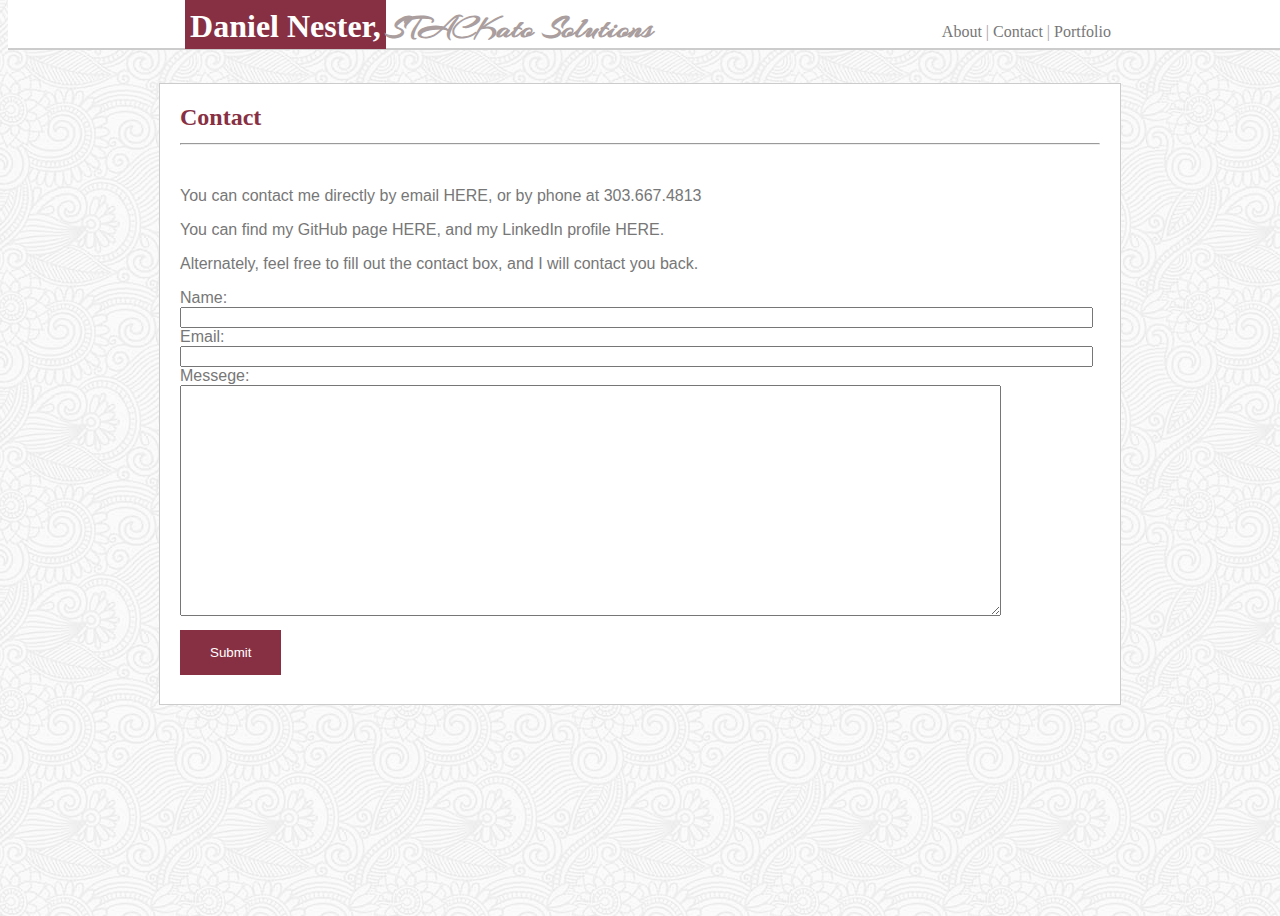
==== commit dcc4a0a9: "removed footer, updated CSS" ====
--- a/contact.html
+++ b/contact.html
@@ -1,7 +1,7 @@
 <!DOCTYPE html>
 <html lang="en">
 <head>
-    <meta charset="UTF-8"/>
+    <meta charset="UTF-8">
     <meta name="viewport" content="width=device-width, initial-scale=1.0">
     <meta http-equiv="X-UA-Compatible" content="ie=edge">
     <title>Contact</title>
@@ -35,9 +35,7 @@
                     
                 </form>
             </div>
-            <footer id="contactFoot">
-                <p style="text-align: center;">Copyright Daniel Nester 2019</p> 
-            </footer>
+           
         </div>
    </div> 
    <script
--- a/assets/css/styles.css
+++ b/assets/css/styles.css
@@ -33,7 +33,7 @@
   color: #aa9e9e;
   display: inline;
   font-family: "Arizonia";
-  }
+}
 a:link {
   text-decoration: none;
   color: #777777;
@@ -59,19 +59,9 @@
 html {
   background-image: url(../images/symphony.png);
 }
-footer {
-  background-color: #aa9e9e;
-  padding-top: 10px;
-  padding-bottom: 10px;
-  position: absolute;
-  bottom: -100px;
-  border-top-style: solid;
-  border-color: #883043;
-  border-width: 7px;
-  color: white;
-  width: 100%;
-}
-h2, h4 {
+
+h2,
+h4 {
   color: #883043;
   padding-top: -5px;
   padding-left: 20px;
@@ -106,6 +96,41 @@
   background-color: #ffffff;
   font-family: "Arial", "Helvetica Neue", Helvetica, sans-serif;
   color: #777777;
+}
+#pOne {
+  position:absolute;
+  top: 100px;
+  left:200px;
+}
+#pTwo {
+  position:absolute;
+  top: 160px;
+  left:200px;
+}
+#pThree {
+  position:absolute;
+  top: 240px;
+  left:200px;
+}
+#pFour {
+  position:absolute;
+  top: 300px;
+  left:0px;
+}
+#pFive {
+  position:absolute;
+  top: 380px;
+  left:0px;
+}
+#pSix {
+  position:absolute;
+  top: 460px;
+  left:0px;
+}
+#pSeven {
+  position:absolute;
+  top: 520px;
+  left:0px;
 }
 #flintBox {
   height: 1000px;
@@ -177,7 +202,7 @@
 }
 #btn1 {
   position: absolute;
-  left:20px;
+  left: 20px;
   padding-left: 23px;
   padding-right: 23px;
 }
@@ -301,7 +326,6 @@
   white-space: nowrap;
 }
 
-
 .container .btn5:hover {
   background-color: black;
   cursor: pointer;
@@ -309,7 +333,7 @@
 .container .btn2 {
   position: absolute;
   top: 0px;
-  left:20px;
+  left: 20px;
   font-size: 16px;
   padding-top: 10px;
   padding-bottom: 10px;
@@ -385,10 +409,10 @@
   background-color: black;
 }
 
-#linkOne{
-  position: absolute;
-  top:100px;
-  left:0px;
+#linkOne {
+  position: absolute;
+  top: 100px;
+  left: 0px;
 }
 
 #linkThree {
@@ -399,13 +423,13 @@
 
 #linkFive {
   position: absolute;
-  top:320px;
+  top: 320px;
 }
 .container .btn6:hover {
   background-color: black;
 }
 
-#linkSix{
+#linkSix {
   position: absolute;
   top: 320px;
   left: 230px;
@@ -432,21 +456,21 @@
   max-height: 500px;
 }
 #restBox {
-  height:750px;
+  height: 750px;
 }
 #burgerPic {
   max-width: 100%;
   max-height: 500px;
 }
-#linkSeven{
+#linkSeven {
   position: absolute;
   top: 321px;
   left: 460px;
 }
 #linkFour {
   position: absolute;
-  top:100px;
-  left:690px;
+  top: 100px;
+  left: 690px;
 }
 
 #linkFour #btn7:hover {
@@ -487,20 +511,8 @@
   border: none;
   cursor: pointer;
   border-radius: 5px;
-  
-}
-#boneFoot {
-  bottom: -450px;
-}
-#flintFoot {
-  bottom: -550px;
-}
-#restFoot {
-  bottom: -250px;
-}
-#burgerFoot {
-  bottom: -300px;
-}
+}
+
 #pythonPic {
   max-width: 100%;
   max-height: 500px;
@@ -516,17 +528,6 @@
 a:hover {
   background-color: #883043;
   color: white;
-}
-#pythonFoot {
-  position: absolute;
-  bottom: -450px;
-}
-#bsnFoot {
-  position: absolute;
-  bottom: -200px;
-}
-#weatherFoot {
-  bottom: -150px;
 }
 
 #btn5 #burgerPop {
@@ -641,7 +642,7 @@
   #pOne {
     float: left;
     position: absolute;
-    top: 100px;
+    top: 90px;
     right: 10px;
     left: 50px;
     margin-left: 170px;
@@ -652,7 +653,7 @@
   #pTwo {
     float: none;
     position: absolute;
-    top: 190px;
+    top: 180px;
     right: 10px;
     left: 50px;
     margin-left: 170px;
@@ -664,6 +665,7 @@
     float: none;
     position: absolute;
     top: 330px;
+    left: 0px;
     max-width: 700px;
     overflow-wrap: break-word;
     word-wrap: break-word;
@@ -700,10 +702,7 @@
     overflow-wrap: break-word;
     word-wrap: break-word;
   }
-  footer {
-    position: absolute;
-    bottom: -350px;
-  }
+
   .contactbox {
     max-width: 600px;
     margin-top: 50px;
@@ -721,26 +720,9 @@
   #contact {
     margin-top: 50px;
   }
-  #indexFoot {
-    bottom: -600px;
-  }
-  #contactFoot {
-    bottom: -410px;
-  }
-  #portFoot {
-    bottom: -600px;
-  }
-  #boneFoot {
-    bottom: -550px;
-  }
-  #pythonFoot {
-    bottom: -580px;
-  }
-  #bsnFoot {
-    bottom: -380px;
-  }
+
   #linkThree {
-    top:330px;
+    top: 330px;
     left: 0px;
   }
   #linkFour {
@@ -756,18 +738,6 @@
   #linkSeven {
     top: 780px;
     left: 0;
-  }
-  #flintFoot {
-    bottom: -650px;
-  }
-  #burgerFoot {
-    bottom: -500px;
-  }
-  #restFoot {
-    bottom: -400px;
-  }
-  #weatherFoot {
-    bottom: -300px;
   }
 }
 
@@ -819,7 +789,8 @@
     float: left;
     position: absolute;
     top: 100px;
-    right: 10px;
+    left: 190px;
+    /* right: 10px; */
     max-width: 350px;
     overflow-wrap: break-word;
     word-wrap: break-word;
@@ -838,6 +809,7 @@
     float: none;
     position: absolute;
     top: 300px;
+    left: 0px;
     max-width: 600px;
     overflow-wrap: break-word;
     word-wrap: break-word;
@@ -861,7 +833,7 @@
   #pSix {
     float: none;
     position: absolute;
-    top: 570px;
+    top: 560px;
     max-width: 600px;
     overflow-wrap: break-word;
     word-wrap: break-word;
@@ -877,10 +849,7 @@
   #box {
     height: 720px;
   }
-  footer {
-    position: absolute;
-    bottom: -600px;
-  }
+
   .contactbox {
     margin-top: 100px;
     max-width: 600px;
@@ -895,7 +864,7 @@
     margin-top: 100px;
     height: 1000px;
   }
- 
+
   #contact {
     margin-top: 100px;
   }
@@ -914,49 +883,22 @@
   .break {
     padding-right: 10px;
   }
-  #contactFoot {
-    position: absolute;
-    bottom: -450px;
-  }
-  #portFoot {
-    bottom: -650px;
-  }
-  #boneFoot {
-    bottom: -620px;
-  }
-  #weatherFoot {
-    bottom: -400px;
-  }
-  #pythonFoot {
-    bottom: -650px;
-  }
-  #bsnFoot {
-    bottom: -430px;
-  }
-  #burgerFoot {
-    bottom: -550px;
-  }
-  #restFoot {
-    bottom: -450px;
-  }
-  #flintFoot {
-    bottom: -700px;
-  }
-  #linkThree{
-    position: absolute;
-    top:1040px;
-    left:-320px;
-  }
-
-  #linkSeven{
+
+  #linkThree {
+    position: absolute;
+    top: 1040px;
+    left: -320px;
+  }
+
+  #linkSeven {
     position: absolute;
     float: left;
-    top:805px;
-    left:-540px;
-  }
-  #linkOne{
-    position: absolute;
-    top:100px;
+    top: 805px;
+    left: -540px;
+  }
+  #linkOne {
+    position: absolute;
+    top: 100px;
   }
   #linkTwo {
     position: absolute;
@@ -965,27 +907,27 @@
   #linkThree {
     position: absolute;
     top: 330px;
-    left:0px;
+    left: 0px;
   }
   #linkFour {
     position: absolute;
     top: 330px;
-    left:230px;
+    left: 230px;
   }
   #linkFive {
     position: absolute;
     top: 560px;
-    left:0px;
+    left: 0px;
   }
   #linkSix {
     position: absolute;
     top: 560px;
-    left:230px;
+    left: 230px;
   }
   #linkSeven {
     position: absolute;
     top: 790px;
-    left:0px;
+    left: 0px;
   }
 }
 
@@ -1033,6 +975,7 @@
     float: none;
     position: absolute;
     top: 320px;
+    left: 0px;
     max-width: 250px;
     overflow-wrap: break-word;
     word-wrap: break-word;
@@ -1042,6 +985,7 @@
     float: none;
     position: absolute;
     top: 460px;
+    left: 0px;
     max-width: 250px;
     overflow-wrap: break-word;
     word-wrap: break-word;
@@ -1051,6 +995,7 @@
     float: none;
     position: absolute;
     top: 690px;
+    left: 0px;
     max-width: 250px;
     overflow-wrap: break-word;
     word-wrap: break-word;
@@ -1095,26 +1040,19 @@
   #mepic {
     margin-left: -10px;
   }
-  footer {
-    position: absolute;
-    bottom: -1330px;
-  }
-  
+
   .contactbox {
     margin-top: 170px;
     max-width: 250px;
   }
-  #contactFoot {
-    position: absolute;
-    bottom: -430px;
-  }
+
   input {
     max-width: 230px;
   }
   textarea {
     max-width: 230px;
   }
- 
+
   #linkSix {
     float: none;
     position: absolute;
@@ -1176,24 +1114,14 @@
   #placeholders {
     height: 1750px;
   }
-  #portFoot {
-    position: absolute;
-    bottom: -1450px;
-  }
-  #flintFoot {
-    position: absolute;
-    bottom: -1200px;
-  }
+
   #flintBox {
     height: 1450px;
   }
   #bonezBox {
     height: 1050px;
   }
-  #restFoot {
-    position: absolute;
-    bottom: -700px;
-  }
+
   #restBox {
     height: 950px;
   }
@@ -1215,38 +1143,13 @@
   #btn7:hover #restPop {
     visibility: hidden;
   }
-  #boneFoot {
-    position: absolute;
-    bottom: -770px;
-  }
-  #pythonFoot {
-    position: absolute;
-    bottom: -970px;
-  }
-  #weatherFoot {
-    position: absolute;
-    bottom: -690px;
-  }
-  #burgerFoot {
-    position: absolute;
-    bottom: -500px;
-  }
-  #bsnFoot {
-    position: absolute;
-    bottom: -420px;
-  }
-  #indexFoot {
-    bottom: -1550px;
-  }
-  #contactFoot {
-    bottom: -630px;
-  }
+
   #p1 {
     margin-top: 100px;
   }
-  #linkOne{
-    position: absolute;
-    top:-550px;
+  #linkOne {
+    position: absolute;
+    top: -550px;
   }
   #linkTwo {
     position: absolute;
@@ -1255,29 +1158,26 @@
   #linkThree {
     position: absolute;
     top: 520px;
-    left:0px;
+    left: 0px;
   }
   #linkFour {
     position: absolute;
     top: 740px;
-    left:0px;
+    left: 0px;
   }
   #linkFive {
     position: absolute;
     top: 960px;
-    left:0px;
+    left: 0px;
   }
   #linkSix {
     position: absolute;
     top: 1180px;
-    left:0px;
+    left: 0px;
   }
   #linkSeven {
     position: absolute;
     top: 1400px;
-    left:0px;
-  }
-
-
-}
-
+    left: 0px;
+  }
+}
